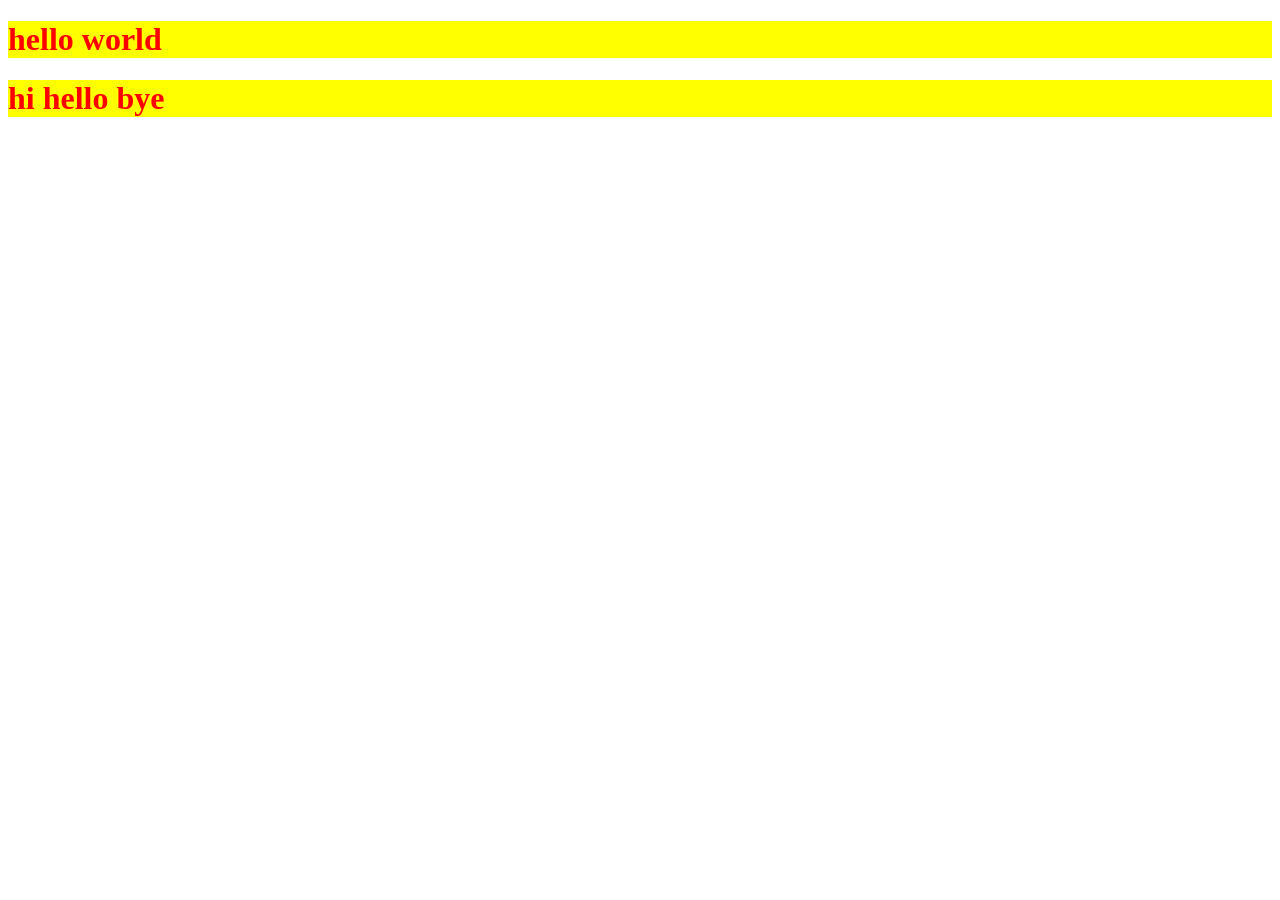
==== src/main/resources/static/index.html @ 24552efd "second commit" ====
<!DOCTYPE html>
<html lang="en">
<head>
    <meta charset="UTF-8">
    <meta name="viewport" content="width=device-width, initial-scale=1.0">
    <title>Document</title>
</head>
<body>
    <h1>hello world</h1>
    <link rel="stylesheet" href="index.css">
</body>
</html>
<h1> hi hello bye</h1>
<script src="index.js"></script>
</body>
</html>
---- src/main/resources/static/index.css ----
h1 {
    color:red;
    background-color: yellow;
}
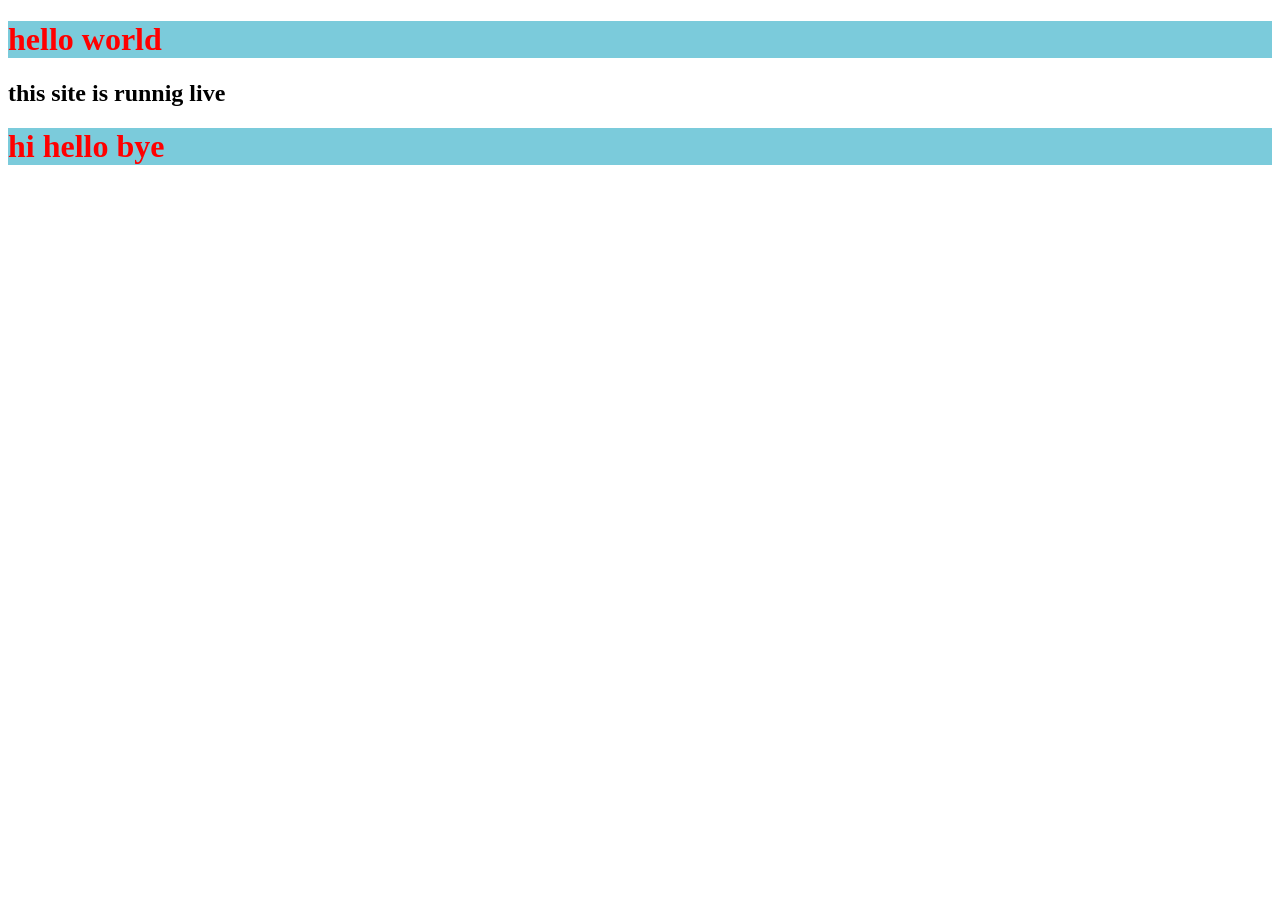
==== commit 8dd11371: "third" ====
--- a/src/main/resources/static/index.html
+++ b/src/main/resources/static/index.html
@@ -7,6 +7,7 @@
 </head>
 <body>
     <h1>hello world</h1>
+    <h2>this site is runnig live</h2>
     <link rel="stylesheet" href="index.css">
 </body>
 </html>
--- a/src/main/resources/static/index.css
+++ b/src/main/resources/static/index.css
@@ -1,4 +1,4 @@
 h1 {
     color:red;
-    background-color: yellow;
+    background-color: rgb(123, 203, 219);
 }
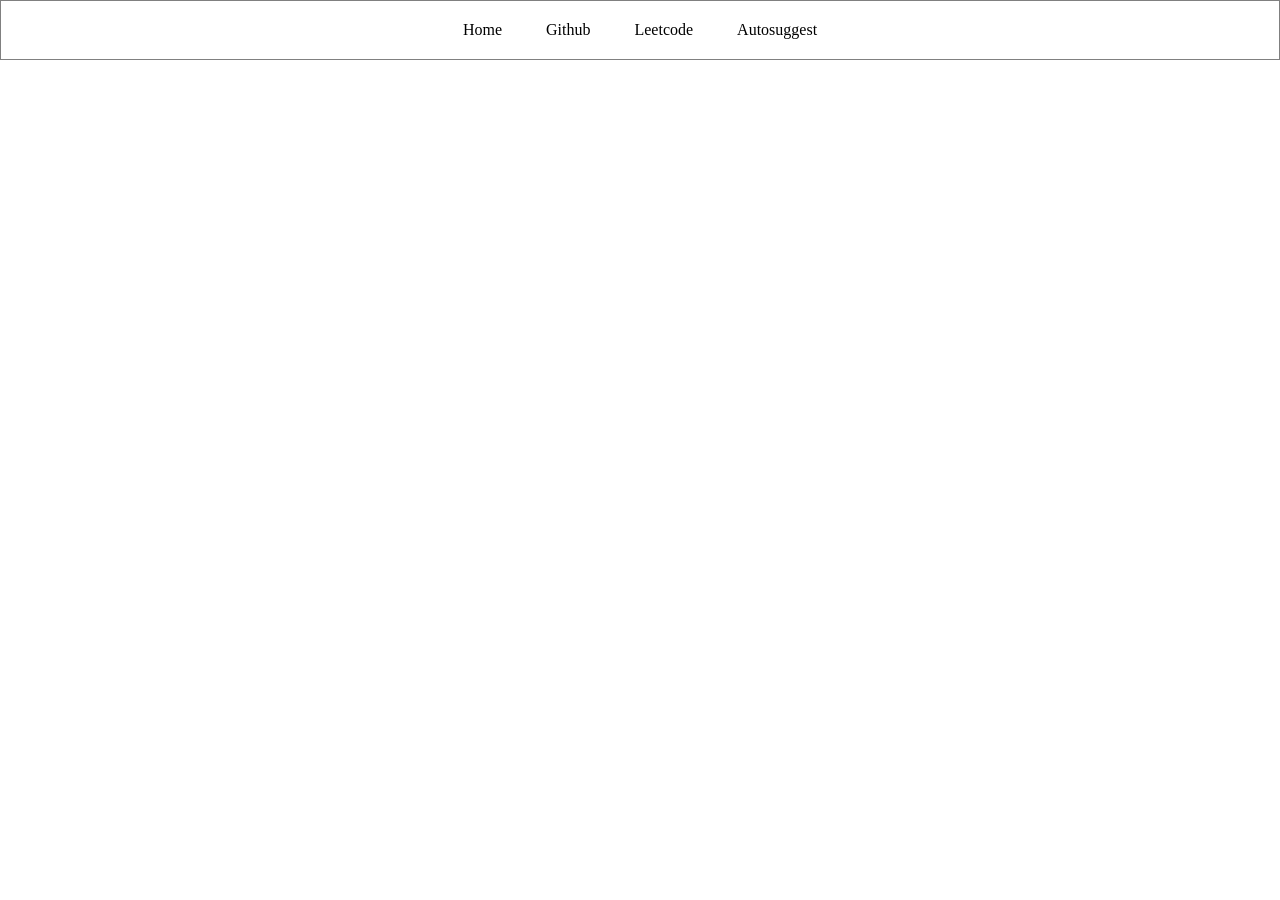
==== commit 74ec3b6d: "Fourth" ====
--- a/src/main/resources/static/index.html
+++ b/src/main/resources/static/index.html
@@ -3,15 +3,17 @@
 <head>
     <meta charset="UTF-8">
     <meta name="viewport" content="width=device-width, initial-scale=1.0">
-    <title>Document</title>
+    <title>Auto Suggest</title>
+    <link rel="stylesheet" href="index.css">
 </head>
 <body>
-    <h1>hello world</h1>
-    <h2>this site is runnig live</h2>
-    <link rel="stylesheet" href="index.css">
-</body>
-</html>
-<h1> hi hello bye</h1>
-<script src="index.js"></script>
+    <!-- <h1>Hello World!</h1> -->
+     <div class="navbar">
+        <a href="">Home</a>
+        <a href="https://github.com/">Github</a>
+        <a href="">Leetcode</a>
+        <a href="">Autosuggest</a>
+     </div>
+    <script src="index.js"></script>
 </body>
 </html>
--- a/src/main/resources/static/index.css
+++ b/src/main/resources/static/index.css
@@ -1,4 +1,21 @@
+body{
+    margin: 0px;
+}
+
 h1 {
-    color:red;
-    background-color: rgb(123, 203, 219);
+    color: red;
+}
+
+.navbar{
+    border-style: solid;
+    border-width: 1px;
+    border-color: gray;
+    padding: 20px;
+    text-align: center;
+}
+
+.navbar a{
+    padding: 20px;
+    text-decoration: none;
+    color: black;
 }
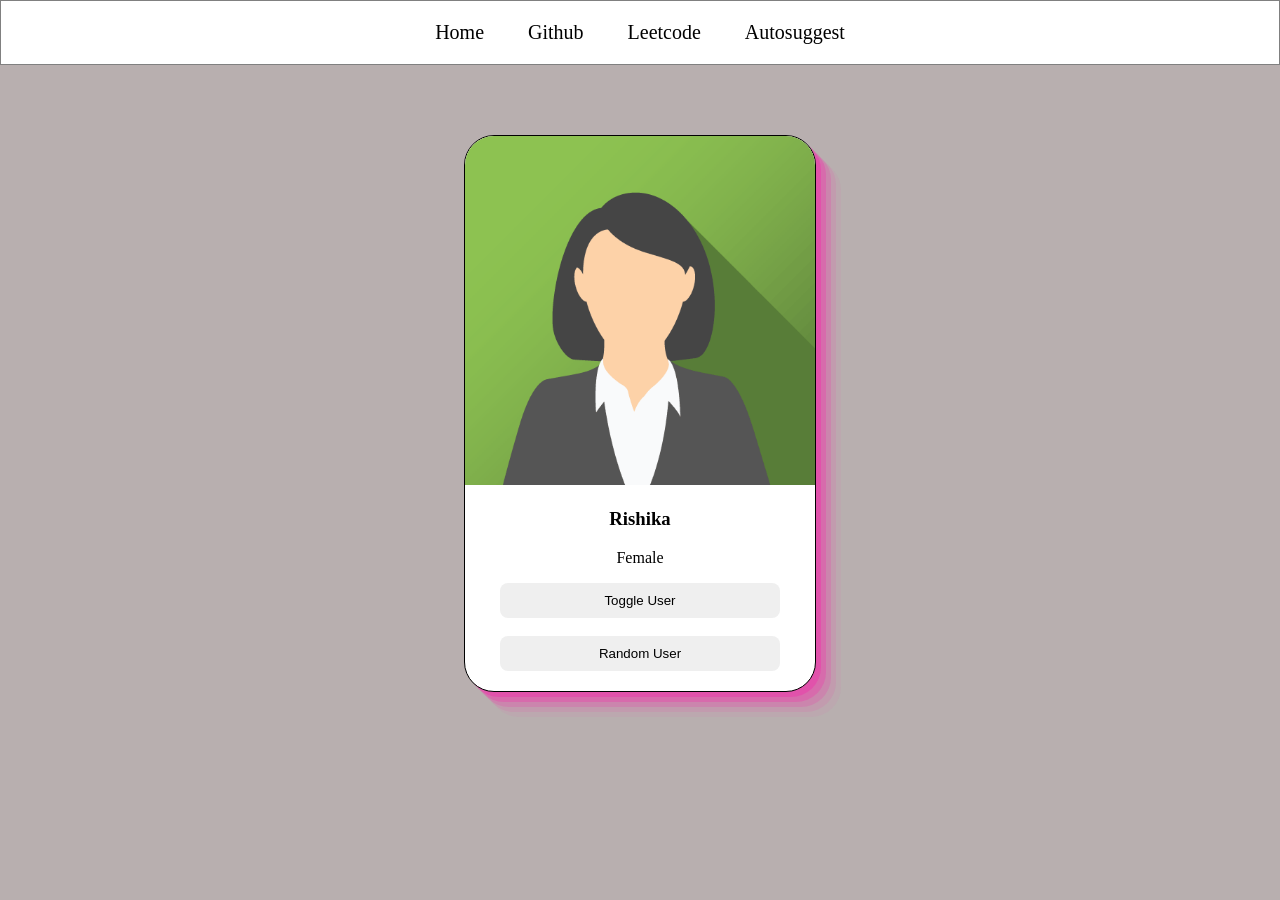
==== commit 0138bd0a: "dayyyyyy2" ====
--- a/src/main/resources/static/index.html
+++ b/src/main/resources/static/index.html
@@ -14,6 +14,16 @@
         <a href="">Leetcode</a>
         <a href="">Autosuggest</a>
      </div>
+
+     <div class="card">
+        <img src="jane.png" alt="image not found">
+        <h3 id="Rishika">Rishika</h3>
+        <p>Female</p>
+        <button>Toggle User</button>
+        <br>
+        <br>
+        <button> Random User</button>
+     </div>
     <script src="index.js"></script>
 </body>
 </html>
--- a/src/main/resources/static/index.css
+++ b/src/main/resources/static/index.css
@@ -1,5 +1,6 @@
 body{
     margin: 0px;
+    background-color: rgb(184, 175, 175);
 }
 
 h1 {
@@ -12,10 +13,44 @@
     border-color: gray;
     padding: 20px;
     text-align: center;
+    background-color: white;
 }
 
 .navbar a{
     padding: 20px;
     text-decoration: none;
     color: black;
+    font-size: 20px;
+}
+
+.navbar a:hover{
+    color: blue;
+    background-color: aqua;
+}
+
+.card{
+    border: 1px solid black;
+    width: 350px;
+    border-radius: 30px;
+    text-align: center;
+    margin-top: 70px;
+    overflow: hidden;
+    /* margin-left: 40%; */
+    margin-left: auto;
+    margin-right: auto;
+    padding-bottom: 20px;
+    background-color: white;
+   box-shadow: rgba(240, 46, 170, 0.4) 5px 5px, rgba(240, 46, 170, 0.3) 10px 10px, rgba(240, 46, 170, 0.2) 15px 15px, rgba(240, 46, 170, 0.1) 20px 20px, rgba(240, 46, 170, 0.05) 25px 25px;
+}
+
+.card img{
+    /* width: 300px; */
+    width: 100%;
+}
+
+.card button{
+    border-style: none;
+    padding: 10px;
+    width: 80%;
+    border-radius: 8px;
 }
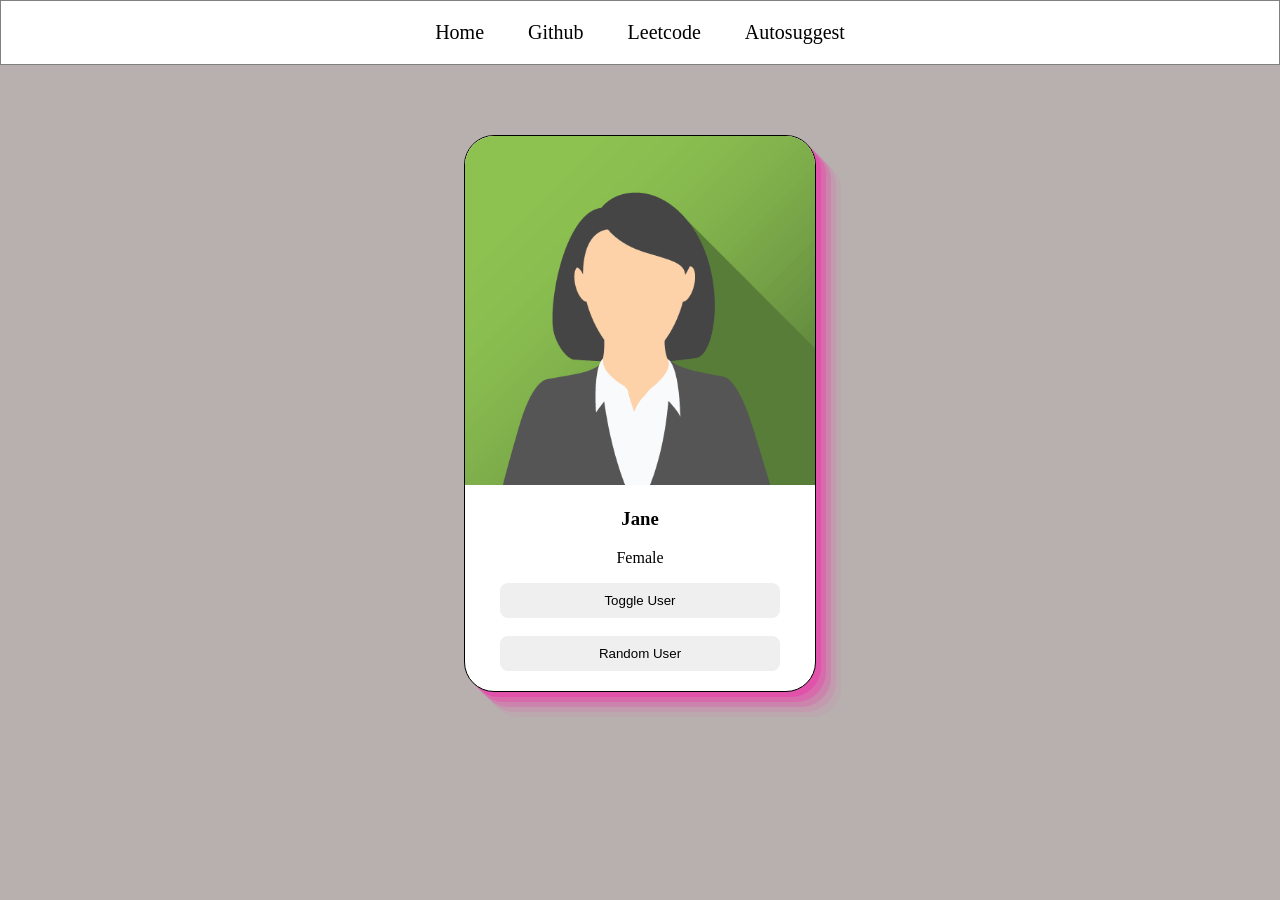
==== commit 4569d087: "day2..." ====
--- a/src/main/resources/static/index.html
+++ b/src/main/resources/static/index.html
@@ -16,10 +16,10 @@
      </div>
 
      <div class="card">
-        <img src="jane.png" alt="image not found">
-        <h3 id="Rishika">Rishika</h3>
-        <p>Female</p>
-        <button>Toggle User</button>
+         <img id="user-image" src="jane.png" alt="image not found">
+        <h3 id="user-name">Jane</h3>
+        <p id="user-gender">Female </p>
+         <button onclick="toggleUser()" >Toggle User</button>
         <br>
         <br>
         <button> Random User</button>
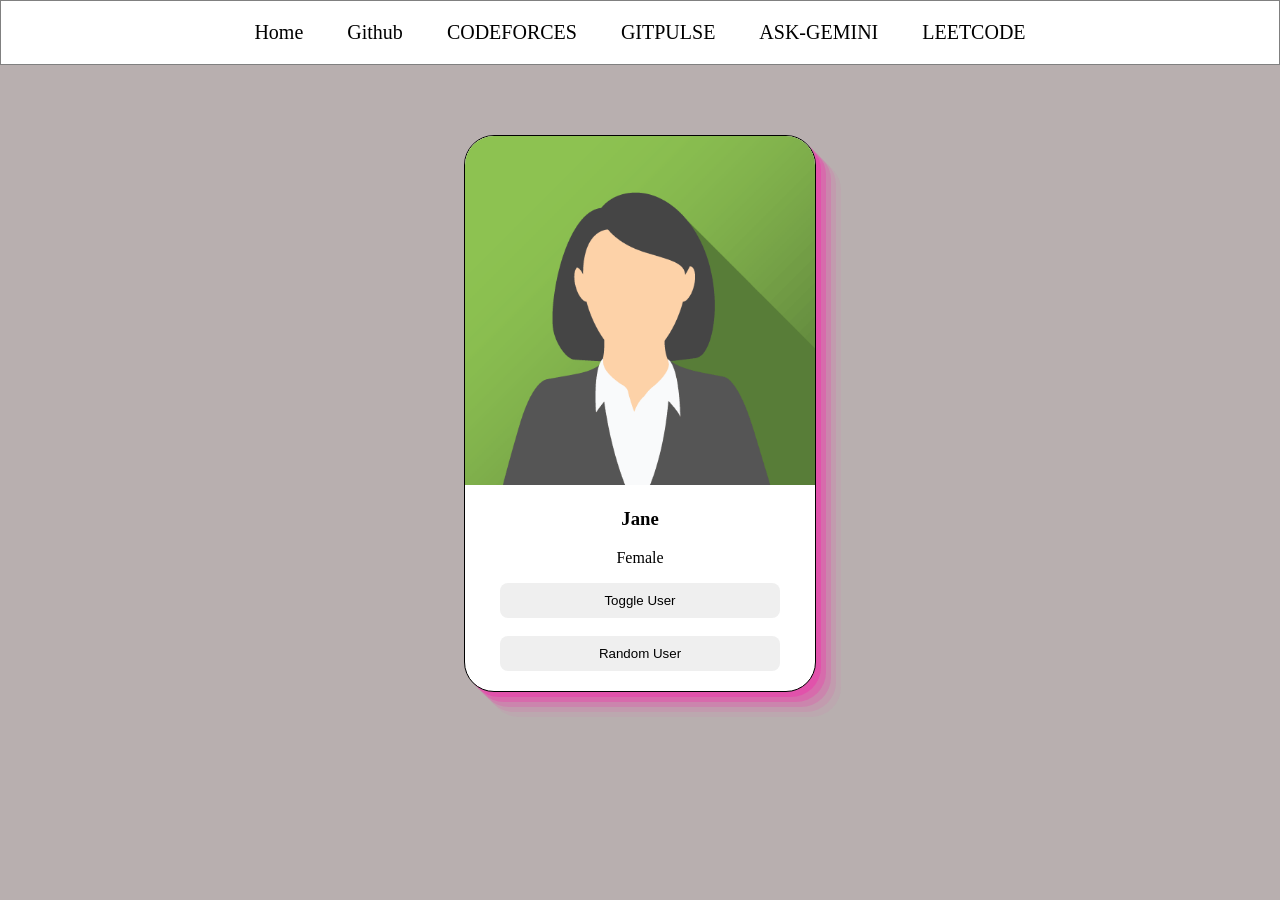
==== commit c4897c38: "day2" ====
--- a/src/main/resources/static/index.html
+++ b/src/main/resources/static/index.html
@@ -11,9 +11,14 @@
      <div class="navbar">
         <a href="">Home</a>
         <a href="https://github.com/">Github</a>
-        <a href="">Leetcode</a>
-        <a href="">Autosuggest</a>
+        
+        <a href="codeforces-stats.html" target="_blank">CODEFORCES</a>
+        <a href="gitpulse-stats.html" target="_blank">GITPULSE</a>
+        <a href="ask-gemini.html" target="_blank">ASK-GEMINI</a>
+        <a href="leetcode-stats.html" target="_blank">LEETCODE</a>
+
      </div>
+
 
      <div class="card">
          <img id="user-image" src="jane.png" alt="image not found">
@@ -22,7 +27,7 @@
          <button onclick="toggleUser()" >Toggle User</button>
         <br>
         <br>
-        <button> Random User</button>
+        <button onclick="randomUser()"> Random User</button>
      </div>
     <script src="index.js"></script>
 </body>
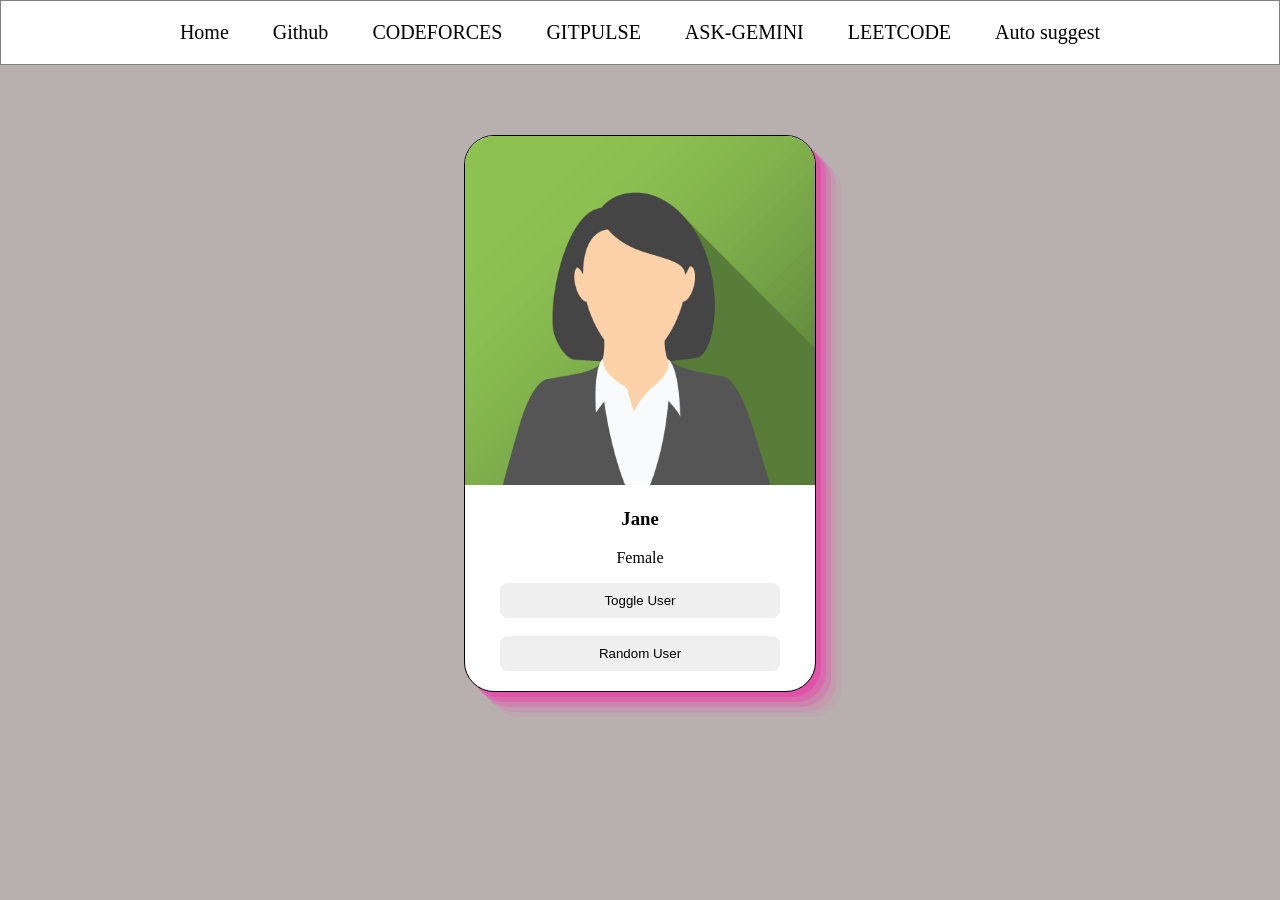
==== commit 968b91e8: "dayy2" ====
--- a/src/main/resources/static/index.html
+++ b/src/main/resources/static/index.html
@@ -16,6 +16,8 @@
         <a href="gitpulse-stats.html" target="_blank">GITPULSE</a>
         <a href="ask-gemini.html" target="_blank">ASK-GEMINI</a>
         <a href="leetcode-stats.html" target="_blank">LEETCODE</a>
+        <a href="autosuggest.html" target="_blank">Auto suggest</a>
+
 
      </div>
 
